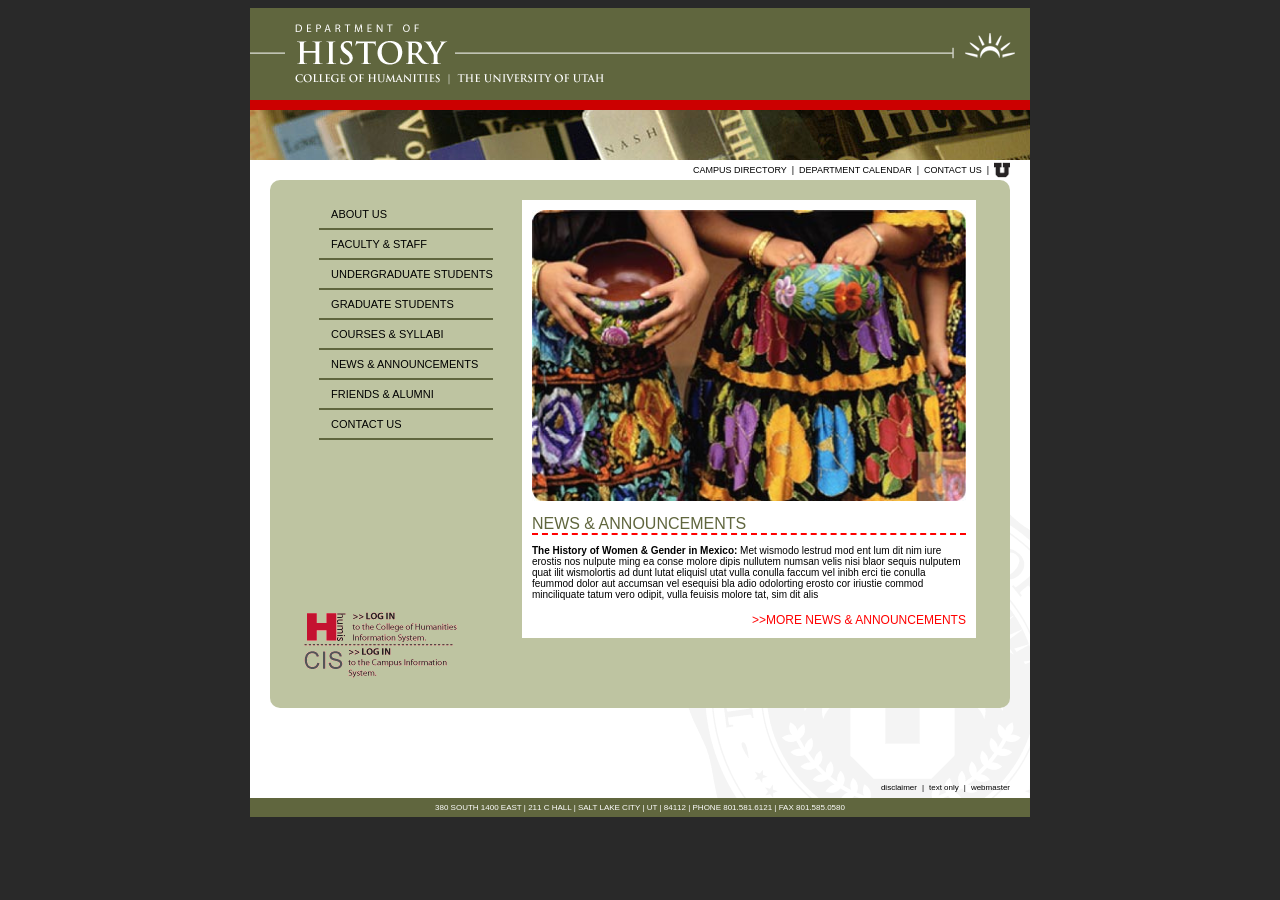
==== index.html @ 00b66dc5 "WIP: Started innerPage framework." ====
<!DOCTYPE html>
<html lang="en">
<head>
    <meta charset="UTF-8" name="viewport" content="width=device-width, initial-scale=1.0">
    <title>HUMIS Homepage</title>

    <link href="style.css" rel="stylesheet">

</head>
<body>
    <div class="container">
        <header class="header">
            <img src="files/historyHome.gif" alt="">
        </header>

        <section class="sub-head"></section>

        <section class="main-content-area">
            <nav class="secondary">
                <a href="#">Campus Directory</a>|
                <a href="#">Department Calendar</a>|
                <a href="#">Contact Us</a>|
                <img src="files/u_small.gif" alt="U" height="16" width="16"/>
            </nav>

            <nav class="drop-down-menu">
                <label for="navDrop"></label>
                <select name="navDrop" id="navDrop">
                    <option value="#" selected="selected">Navigate to...</option>
                    <option value="#">About Us</option>
                    <option value="#">Faculty &amp Staff</option>
                    <option value="#">Undergraduate Students</option>
                    <option value="#">Graduate Students</option>
                    <option value="#">Courses &amp Syllabi </option>
                    <option value="#">News &amp Announcements</option>
                    <option value="#">Friends &amp Alumni</option>
                    <option value="#">Contact Us</option>
                </select>
            </nav>

            <section class="green-box">

                <div class="left-side">
                    <nav class="primary">
                        <a href="#">About us</a>
                        <a href="#">faculty &amp; staff</a>
                        <a href="#">Undergraduate Students</a>
                        <a href="#">Graduate Students</a>
                        <a href="#">Courses &amp Syllabi </a>
                        <a href="#">News &amp Announcements</a>
                        <a href="#">Friends &amp Alumni</a>
                        <a href="#">Contact Us</a>
                    </nav>

                    <div class="links">
                        <img src="files/login-cis.gif" alt="CIS login">
                        <img src="files/login-humis.gif" alt="HUMIS login">
                    </div>
                </div>


                <main>
                    <img id="pottery_img" src="files/women_w_pottery.jpg" alt="pottery">
                    <h4>News &amp; Announcements</h4>

                    <p><strong>The History of Women &amp; Gender in Mexico:</strong> Met wismodo lestrud mod ent lum dit
                        nim iure erostis nos nulpute ming ea conse molore dipis nullutem numsan velis nisi blaor
                        sequis nulputem quat ilit wismolortis ad dunt lutat eliquisl utat vulla conulla faccum vel
                        inibh erci tie conulla feummod dolor aut accumsan vel esequisi bla adio odolorting erosto
                        cor iriustie commod minciliquate tatum vero odipit, vulla feuisis molore tat, sim dit alis
                    </p>

                    <div class="more"><a href="#">>>More news &amp; announcements</a></div>
                </main>
            </section>

            <nav class="secondary bottomNav">
                <a href="#">Disclaimer</a>|
                <a href="#">Text only</a>|
                <a href="#">Webmaster</a>
            </nav>
        </section>

        <section class="footer">
                380 South 1400 East |
                211 C Hall |
                Salt Lake City |
                UT |
                84112 |
                Phone 801.581.6121 |
                Fax 801.585.0580
        </section>
    </div>
</body>
</html>
---- style.css ----
:root {
    --primary_color: #60663e;
}

/*Mobile Styles*/
body {
    font-family: Arial, Helvetica, sans-serif;
    background-color: #292929;
}

div.container {
    min-width: 390px;
    max-width : 780px;
    margin: 0 auto;
    background-color: white;

    header {
        img {
            display: block;
            width: 100%
        }
    }

    /*Tablet and Up Overrides*/
    @media screen and (width > 600px) {
        section.main-content-area {

            > nav {
                justify-content: right;

                &.drop-down-menu {
                    display: none;
                }
            }

            section.green-box {
                padding: 20px;
                justify-content: space-evenly;

                nav.primary {
                    display: block;
                }

                div.links {
                    display: flex;
                }

                div.left-side {
                    display: flex;
                }
            }

            main {
                width:62%;
                margin-bottom: 50px;
            }
        }
    }
}

div.container section > img {
    display: block;
}

section.sub-head {
    background: url("./files/histHomepic.jpg") top left no-repeat;
    height: 50px;
}

section.main-content-area {
    display: flex;
    flex-direction: column;
    justify-content: space-between;
    background-image: url("./files/uofu_medallion_rt.gif");
    background-repeat: no-repeat;
    background-position: right bottom;
}

nav.drop-down-menu {
    display: flex;
    justify-content: center;
    align-items: center;
    margin: 12px;
    select {
        width: 100%;
        text-transform: uppercase;
        background: none;
        border: solid 1px black;
    }
}
nav.secondary{
    min-height: 20px;
    padding-right: 20px;
    font-size: 9px;
    display: flex;
    justify-content: center;
    align-items: center;
    gap: 5px;

    a{
        color: black;
        text-decoration: none;
        text-transform: uppercase;

        &:hover{ /*pseudo class when users mouse overs*/
            text-decoration: underline;
        }
    }

    &.bottomNav { /*& allows it to be applied to nav directly instead on only working with a child.*/
        font-size: 8px;
        a {
            text-transform: lowercase;
        }
    }
}
section.green-box {
    background: url("./files/brownBox.gif") center repeat;
    padding: 10px;
    margin: 0 20px 70px 20px;
    justify-self: center;
    border-radius: 10px;
    min-height: 400px;
    display: flex;
    justify-content: center;

    main {
        background: white;
        padding: 10px;
    }

    .left-side {
        flex-direction: column;
        justify-content: space-between;
    }
}

nav.primary{

    display:none;
    a {
        display: block;
        text-decoration: none;
        color: black;
        border-bottom: 2px solid var(--primary_color);
        padding: 8px 0 8px 12px;
        text-transform: uppercase;
        font-size: 11px;
        margin: 0 15px 0 15px;

        &:hover{
            color: white;
            background-color: var(--primary_color);

        }
    }
}

.links {
    display: none;
    flex-direction: column-reverse;
    align-items: flex-start;
    margin-bottom: 10px;
}

main {
    background-color: white;
    padding: 10px;

    #pottery_img {
        margin-bottom: 10px;
        width: 100%;
    }

    p {
        font-size: 10px;
    }

    h4 {
        color: var(--primary_color);
        text-transform: uppercase;
    }

    div.more{
        text-align: right;
        a {
            color: red;
            text-decoration: none;
            text-transform: uppercase;
            font-size: 12px;

            &:hover{ /*pseudo class when users mouse overs*/
                text-decoration: underline;
            }
        }
    }
}

section.footer {
    text-align: center;
    text-transform: uppercase;
    font-size: 8px;
    background: var(--primary_color);
    color: white;
    padding: 5px;
}

h4 {
    color:red;
    border-bottom: 2px dashed red;
    font-weight: unset;
    margin: 0 0 5px 0;
}

/*Fellowship css*/

.fellowship-main-content {
    display: flex;
}

#header_img {
    width: 100%;
}

.fellowship-main-content > div.left-side {
    width : 27%;
    background-color: rgba(96, 102, 62, 0.13);
    border-right: var(--primary_color) solid 1px;
    margin-bottom: 0;
}

.fellowship-main-content > div.left-side > nav {
    margin-bottom: 300px;
    margin-top: 10px;
}

.fellowship-main-content > div.left-side > .links {
    margin-bottom: 50px;
    margin-left: 20px;
}

.fellowship-main-content > div.main {
    width : 70%;
    margin-bottom: 0;
    padding-left: 30px;
    padding-right: 0;
}

.fellowship-main-content > div.main > nav.bottomNav {
    padding: 0 5px 0 0;
}

h3 {
    color: #b30000;
    text-transform: uppercase;
    font-size: 9pt;
    margin-top: 30px;
}

#fellowship_info {
    margin-bottom: 200px;
}

#fellowship_info > p {
    font-size: 9pt;
    margin-right: 30px;
}
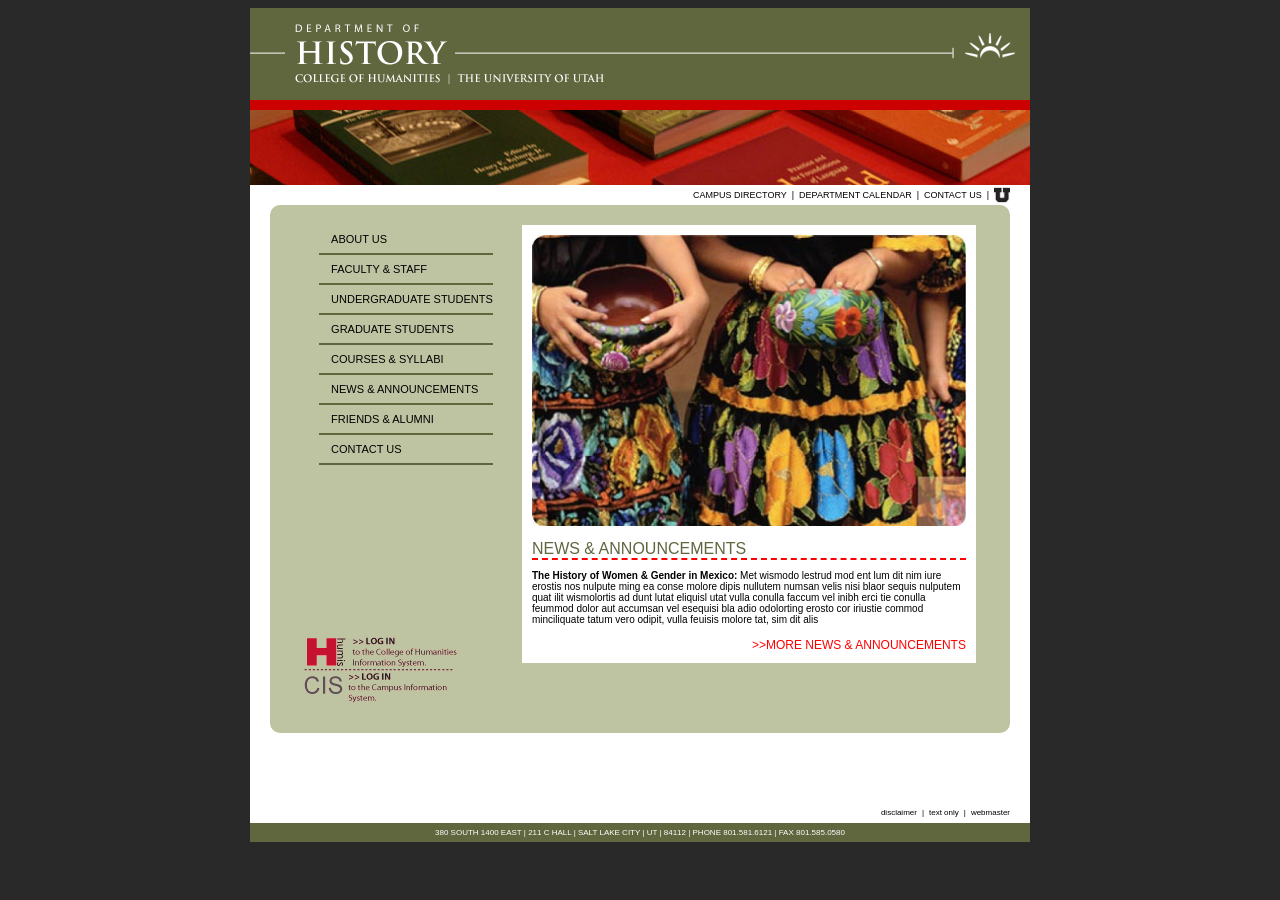
==== commit 999dbc79: "Finished Styles on innerPage." ====
--- a/index.html
+++ b/index.html
@@ -3,17 +3,15 @@
 <head>
     <meta charset="UTF-8" name="viewport" content="width=device-width, initial-scale=1.0">
     <title>HUMIS Homepage</title>
-
     <link href="style.css" rel="stylesheet">
 
 </head>
 <body>
     <div class="container">
-        <header class="header">
-            <img src="files/historyHome.gif" alt="">
+        <header>
+            <img src="files/historyHome.gif" alt="Homepage header"/>
+            <img src="files/histBooks01.jpg" alt="book subhead"/>
         </header>
-
-        <section class="sub-head"></section>
 
         <section class="main-content-area">
             <nav class="secondary">
--- a/style.css
+++ b/style.css
@@ -1,5 +1,6 @@
 :root {
     --primary_color: #60663e;
+    --light_green: #f0f2f3;
 }
 
 /*Mobile Styles*/
@@ -67,7 +68,7 @@
     height: 50px;
 }
 
-section.main-content-area {
+section.inner {
     display: flex;
     flex-direction: column;
     justify-content: space-between;
@@ -114,6 +115,7 @@
         }
     }
 }
+
 section.green-box {
     background: url("./files/brownBox.gif") center repeat;
     padding: 10px;
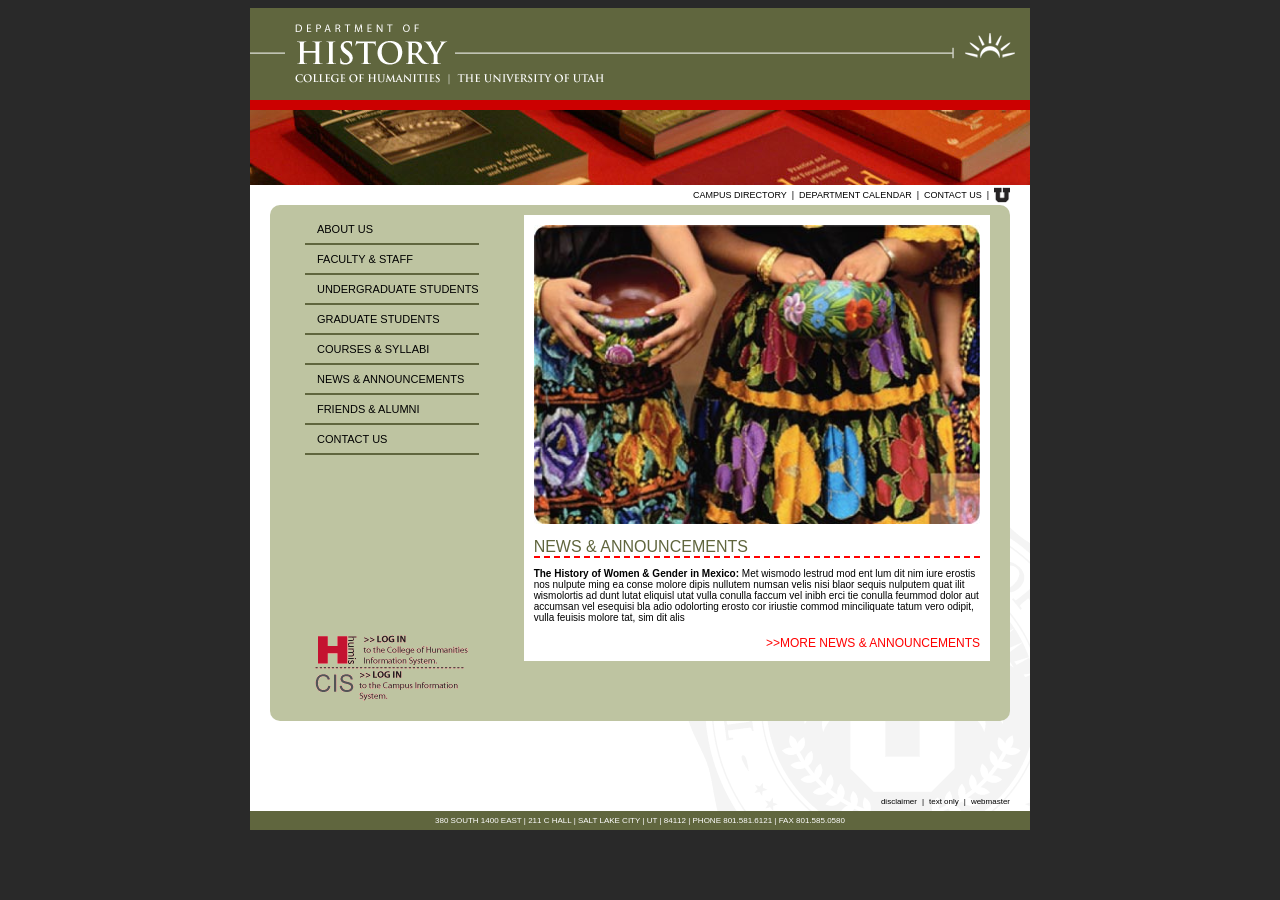
==== commit 7367abc9: "Refactored index.html to improve readability issues and repeated code from last semester." ====
--- a/index.html
+++ b/index.html
@@ -7,14 +7,14 @@
 
 </head>
 <body>
-    <div class="container">
+    <div class="page-container">
         <header>
             <img src="files/historyHome.gif" alt="Homepage header"/>
             <img src="files/histBooks01.jpg" alt="book subhead"/>
         </header>
 
-        <section class="main-content-area">
-            <nav class="secondary">
+        <section class="main-content-area homepage">
+            <nav class="secondary topNav">
                 <a href="#">Campus Directory</a>|
                 <a href="#">Department Calendar</a>|
                 <a href="#">Contact Us</a>|
@@ -37,20 +37,19 @@
             </nav>
 
             <section class="green-box">
-
-                <div class="left-side">
+                <div class="leftNav">
                     <nav class="primary">
-                        <a href="#">About us</a>
+                        <a href="innerPage.html">About us</a>
                         <a href="#">faculty &amp; staff</a>
                         <a href="#">Undergraduate Students</a>
                         <a href="#">Graduate Students</a>
                         <a href="#">Courses &amp Syllabi </a>
                         <a href="#">News &amp Announcements</a>
                         <a href="#">Friends &amp Alumni</a>
-                        <a href="#">Contact Us</a>
+                        <a href="contact-us.html">Contact Us</a>
                     </nav>
 
-                    <div class="links">
+                    <div class="login_links">
                         <img src="files/login-cis.gif" alt="CIS login">
                         <img src="files/login-humis.gif" alt="HUMIS login">
                     </div>
@@ -59,7 +58,7 @@
 
                 <main>
                     <img id="pottery_img" src="files/women_w_pottery.jpg" alt="pottery">
-                    <h4>News &amp; Announcements</h4>
+                    <h1 class="article-heading">News &amp; Announcements</h1>
 
                     <p><strong>The History of Women &amp; Gender in Mexico:</strong> Met wismodo lestrud mod ent lum dit
                         nim iure erostis nos nulpute ming ea conse molore dipis nullutem numsan velis nisi blaor
@@ -68,7 +67,7 @@
                         cor iriustie commod minciliquate tatum vero odipit, vulla feuisis molore tat, sim dit alis
                     </p>
 
-                    <div class="more"><a href="#">>>More news &amp; announcements</a></div>
+                    <div class="more-link"><a href="#">>>More news &amp; announcements</a></div>
                 </main>
             </section>
 
--- a/style.css
+++ b/style.css
@@ -1,15 +1,25 @@
+/*VARIABLES*/
 :root {
     --primary_color: #60663e;
     --light_green: #f0f2f3;
-}
-
-/*Mobile Styles*/
+    --body_color: #292929
+}
+
+/*GENERAL STYLES*/
 body {
     font-family: Arial, Helvetica, sans-serif;
-    background-color: #292929;
-}
-
-div.container {
+    background-color: var(--body_color);
+}
+
+p {
+    font-size: 10px;
+}
+
+h1 {
+    text-transform: uppercase;
+}
+
+div.page-container {
     min-width: 390px;
     max-width : 780px;
     margin: 0 auto;
@@ -35,18 +45,18 @@
             }
 
             section.green-box {
-                padding: 20px;
+                gap: 20px;
                 justify-content: space-evenly;
 
                 nav.primary {
                     display: block;
                 }
 
-                div.links {
+                div.login_links {
                     display: flex;
                 }
 
-                div.left-side {
+                div.leftNav {
                     display: flex;
                 }
             }
@@ -59,24 +69,7 @@
     }
 }
 
-div.container section > img {
-    display: block;
-}
-
-section.sub-head {
-    background: url("./files/histHomepic.jpg") top left no-repeat;
-    height: 50px;
-}
-
-section.inner {
-    display: flex;
-    flex-direction: column;
-    justify-content: space-between;
-    background-image: url("./files/uofu_medallion_rt.gif");
-    background-repeat: no-repeat;
-    background-position: right bottom;
-}
-
+/*SITEWIDE STYLES*/
 nav.drop-down-menu {
     display: flex;
     justify-content: center;
@@ -89,6 +82,54 @@
         border: solid 1px black;
     }
 }
+
+.leftNav {
+    flex-direction: column;
+    justify-content: space-between;
+    align-items: center;
+
+    nav.primary{
+        display:none;
+        a {
+            display: block;
+            text-decoration: none;
+            color: black;
+            border-bottom: 2px solid var(--primary_color);
+            padding: 8px 0 8px 12px;
+            text-transform: uppercase;
+            font-size: 11px;
+            margin: 0 15px 0 15px;
+
+            &:hover{
+                color: white;
+                background-color: var(--primary_color);
+
+            }
+        }
+    }
+
+    .login_links {
+        display: none;
+        flex-direction: column-reverse;
+        align-items: flex-start;
+        margin-bottom: 10px;
+    }
+}
+
+div.more-link{
+    text-align: right;
+    a {
+        color: red;
+        text-decoration: none;
+        text-transform: uppercase;
+        font-size: 12px;
+
+        &:hover{ /*pseudo class when users mouse overs*/
+            text-decoration: underline;
+        }
+    }
+}
+
 nav.secondary{
     min-height: 20px;
     padding-right: 20px;
@@ -103,7 +144,7 @@
         text-decoration: none;
         text-transform: uppercase;
 
-        &:hover{ /*pseudo class when users mouse overs*/
+        &:hover{
             text-decoration: underline;
         }
     }
@@ -114,6 +155,22 @@
             text-transform: lowercase;
         }
     }
+}
+
+section.footer {
+    text-align: center;
+    text-transform: uppercase;
+    font-size: 8px;
+    background: var(--primary_color);
+    color: white;
+    padding: 5px;
+}
+
+/*HOMEPAGE STYLES*/
+section.homepage {
+    background-image: url("./files/uofu_medallion_rt.gif");
+    background-repeat: no-repeat;
+    background-position: right bottom;
 }
 
 section.green-box {
@@ -129,91 +186,23 @@
     main {
         background: white;
         padding: 10px;
-    }
-
-    .left-side {
-        flex-direction: column;
-        justify-content: space-between;
-    }
-}
-
-nav.primary{
-
-    display:none;
-    a {
-        display: block;
-        text-decoration: none;
-        color: black;
-        border-bottom: 2px solid var(--primary_color);
-        padding: 8px 0 8px 12px;
-        text-transform: uppercase;
-        font-size: 11px;
-        margin: 0 15px 0 15px;
-
-        &:hover{
-            color: white;
-            background-color: var(--primary_color);
-
-        }
-    }
-}
-
-.links {
-    display: none;
-    flex-direction: column-reverse;
-    align-items: flex-start;
-    margin-bottom: 10px;
-}
-
-main {
-    background-color: white;
-    padding: 10px;
-
-    #pottery_img {
-        margin-bottom: 10px;
-        width: 100%;
-    }
-
-    p {
-        font-size: 10px;
-    }
-
-    h4 {
-        color: var(--primary_color);
-        text-transform: uppercase;
-    }
-
-    div.more{
-        text-align: right;
-        a {
-            color: red;
-            text-decoration: none;
-            text-transform: uppercase;
-            font-size: 12px;
-
-            &:hover{ /*pseudo class when users mouse overs*/
-                text-decoration: underline;
-            }
-        }
-    }
-}
-
-section.footer {
-    text-align: center;
-    text-transform: uppercase;
-    font-size: 8px;
-    background: var(--primary_color);
-    color: white;
-    padding: 5px;
-}
-
-h4 {
-    color:red;
-    border-bottom: 2px dashed red;
-    font-weight: unset;
-    margin: 0 0 5px 0;
-}
-
+
+        #pottery_img {
+            margin-bottom: 10px;
+            width: 100%;
+        }
+
+        h1.article-heading {
+            color: var(--primary_color);
+            font-size: 12pt;
+            border-bottom: 2px dashed red;
+            font-weight: unset;
+            margin: 0 0 5px 0;
+        }
+    }
+}
+
+/*REFACTOR NEEDED BELOW*/
 /*Fellowship css*/
 
 .fellowship-main-content {
@@ -224,19 +213,19 @@
     width: 100%;
 }
 
-.fellowship-main-content > div.left-side {
+.fellowship-main-content > div.leftNav {
     width : 27%;
     background-color: rgba(96, 102, 62, 0.13);
     border-right: var(--primary_color) solid 1px;
     margin-bottom: 0;
 }
 
-.fellowship-main-content > div.left-side > nav {
+.fellowship-main-content > div.leftNav > nav {
     margin-bottom: 300px;
     margin-top: 10px;
 }
 
-.fellowship-main-content > div.left-side > .links {
+.fellowship-main-content > div.leftNav > .login_links {
     margin-bottom: 50px;
     margin-left: 20px;
 }
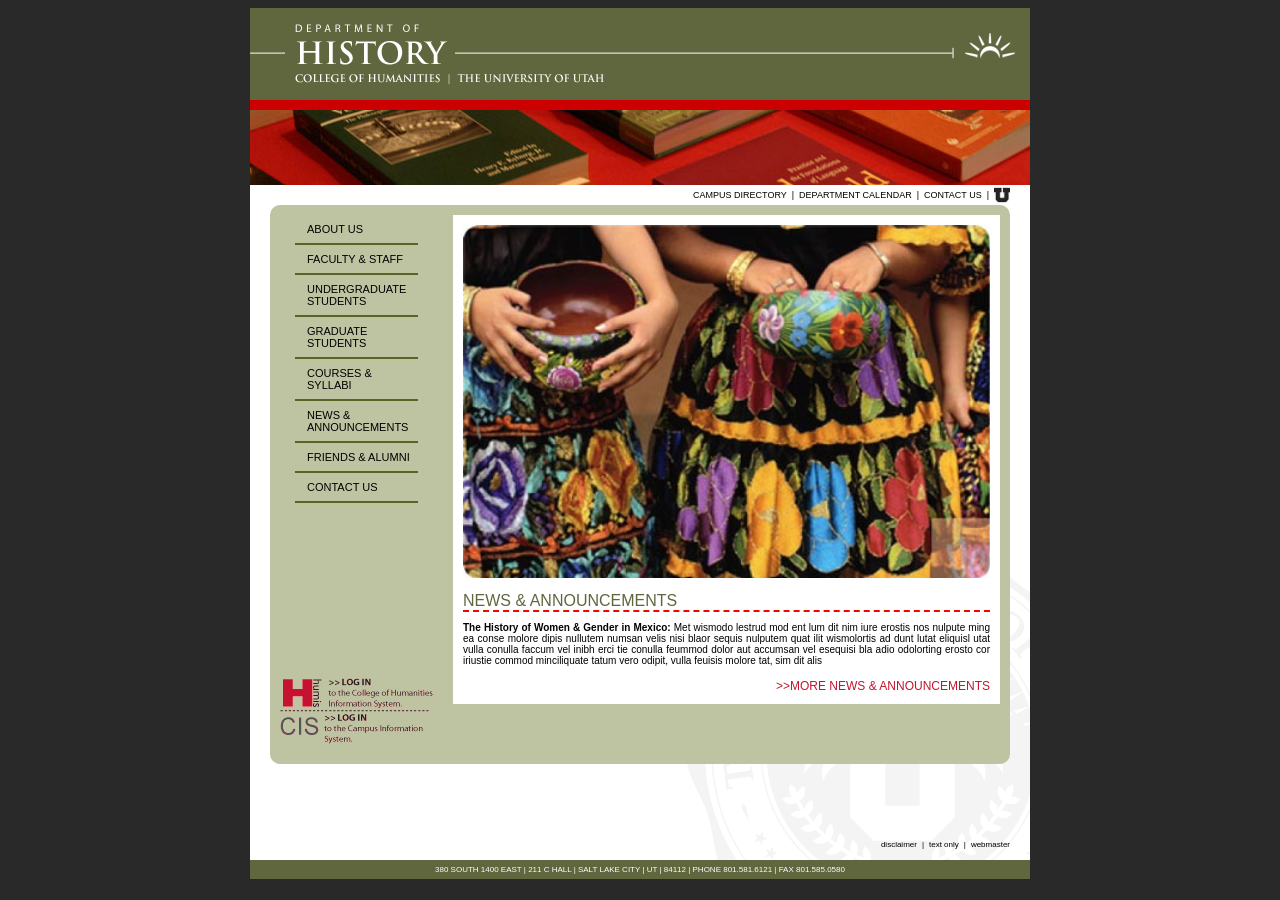
==== commit da8a8c28: "Refractored innerPage.html to only use style.css for simplicity. Finished About Us page." ====
--- a/index.html
+++ b/index.html
@@ -7,33 +7,33 @@
 
 </head>
 <body>
-    <div class="page-container">
+    <section class="page-container">
         <header>
             <img src="files/historyHome.gif" alt="Homepage header"/>
             <img src="files/histBooks01.jpg" alt="book subhead"/>
         </header>
 
-        <section class="main-content-area homepage">
+        <nav class="drop-down-menu">
+            <label for="navDrop"></label>
+            <select name="navDrop" id="navDrop">
+                <option value="#" selected="selected">Navigate to...</option>
+                <option value="#">About Us</option>
+                <option value="#">Faculty &amp Staff</option>
+                <option value="#">Undergraduate Students</option>
+                <option value="#">Graduate Students</option>
+                <option value="#">Courses &amp Syllabi </option>
+                <option value="#">News &amp Announcements</option>
+                <option value="#">Friends &amp Alumni</option>
+                <option value="#">Contact Us</option>
+            </select>
+        </nav>
+
+        <section class="content-block homepage">
             <nav class="secondary topNav">
                 <a href="#">Campus Directory</a>|
                 <a href="#">Department Calendar</a>|
                 <a href="#">Contact Us</a>|
                 <img src="files/u_small.gif" alt="U" height="16" width="16"/>
-            </nav>
-
-            <nav class="drop-down-menu">
-                <label for="navDrop"></label>
-                <select name="navDrop" id="navDrop">
-                    <option value="#" selected="selected">Navigate to...</option>
-                    <option value="#">About Us</option>
-                    <option value="#">Faculty &amp Staff</option>
-                    <option value="#">Undergraduate Students</option>
-                    <option value="#">Graduate Students</option>
-                    <option value="#">Courses &amp Syllabi </option>
-                    <option value="#">News &amp Announcements</option>
-                    <option value="#">Friends &amp Alumni</option>
-                    <option value="#">Contact Us</option>
-                </select>
             </nav>
 
             <section class="green-box">
@@ -49,18 +49,17 @@
                         <a href="contact-us.html">Contact Us</a>
                     </nav>
 
-                    <div class="login_links">
+                    <div class="login-links">
                         <img src="files/login-cis.gif" alt="CIS login">
                         <img src="files/login-humis.gif" alt="HUMIS login">
                     </div>
                 </div>
 
-
                 <main>
                     <img id="pottery_img" src="files/women_w_pottery.jpg" alt="pottery">
                     <h1 class="article-heading">News &amp; Announcements</h1>
 
-                    <p><strong>The History of Women &amp; Gender in Mexico:</strong> Met wismodo lestrud mod ent lum dit
+                    <p class="homepage-text"><strong>The History of Women &amp; Gender in Mexico:</strong> Met wismodo lestrud mod ent lum dit
                         nim iure erostis nos nulpute ming ea conse molore dipis nullutem numsan velis nisi blaor
                         sequis nulputem quat ilit wismolortis ad dunt lutat eliquisl utat vulla conulla faccum vel
                         inibh erci tie conulla feummod dolor aut accumsan vel esequisi bla adio odolorting erosto
@@ -78,7 +77,7 @@
             </nav>
         </section>
 
-        <section class="footer">
+        <footer>
                 380 South 1400 East |
                 211 C Hall |
                 Salt Lake City |
@@ -86,7 +85,7 @@
                 84112 |
                 Phone 801.581.6121 |
                 Fax 801.585.0580
-        </section>
-    </div>
+        </footer>
+    </section>
 </body>
 </html>
--- a/style.css
+++ b/style.css
@@ -2,7 +2,10 @@
 :root {
     --primary_color: #60663e;
     --light_green: #f0f2f3;
-    --body_color: #292929
+    --body_color: #292929;
+    --border_color: #b7bc9b;
+    --primaryNav_border: #556524;
+    --secondary_color: #C31430FF;
 }
 
 /*GENERAL STYLES*/
@@ -12,64 +15,41 @@
 }
 
 p {
-    font-size: 10px;
+    font-size: 12px;
+    text-align: justify;
+}
+
+.content-information {
+    padding: 0 32px;
 }
 
 h1 {
     text-transform: uppercase;
 }
 
-div.page-container {
+h1.content-heading {
+    color: var(--secondary_color);
+    font-size: 20px;
+    font-weight: bold;
+    padding: 20px 32px 0 32px;
+}
+
+/*SITEWIDE STYLES*/
+section.page-container {
     min-width: 390px;
     max-width : 780px;
     margin: 0 auto;
     background-color: white;
-
-    header {
-        img {
-            display: block;
-            width: 100%
-        }
-    }
-
-    /*Tablet and Up Overrides*/
-    @media screen and (width > 600px) {
-        section.main-content-area {
-
-            > nav {
-                justify-content: right;
-
-                &.drop-down-menu {
-                    display: none;
-                }
-            }
-
-            section.green-box {
-                gap: 20px;
-                justify-content: space-evenly;
-
-                nav.primary {
-                    display: block;
-                }
-
-                div.login_links {
-                    display: flex;
-                }
-
-                div.leftNav {
-                    display: flex;
-                }
-            }
-
-            main {
-                width:62%;
-                margin-bottom: 50px;
-            }
-        }
-    }
-}
-
-/*SITEWIDE STYLES*/
+    min-height: 695px;
+}
+
+header {
+    img {
+        display: block;
+        width: 100%
+    }
+}
+
 nav.drop-down-menu {
     display: flex;
     justify-content: center;
@@ -83,6 +63,41 @@
     }
 }
 
+section.content-block {
+    min-height: 75vh;
+}
+
+nav.secondary{
+    min-height: 20px;
+    padding-right: 20px;
+    font-size: 9px;
+    display: flex;
+    justify-content: center;
+    align-items: center;
+    gap: 5px;
+
+    a{
+        color: black;
+        text-decoration: none;
+        text-transform: uppercase;
+
+        &:hover{
+            text-decoration: underline;
+        }
+    }
+
+    &.bottomNav { /*& allows it to be applied to nav directly instead on only working with a child.*/
+        font-size: 8px;
+        a {
+            text-transform: lowercase;
+        }
+    }
+}
+
+section.innerPage-block {
+    display: flex;
+}
+
 .leftNav {
     flex-direction: column;
     justify-content: space-between;
@@ -94,7 +109,7 @@
             display: block;
             text-decoration: none;
             color: black;
-            border-bottom: 2px solid var(--primary_color);
+            border-bottom: 2px solid var(--primaryNav_border);
             padding: 8px 0 8px 12px;
             text-transform: uppercase;
             font-size: 11px;
@@ -108,7 +123,7 @@
         }
     }
 
-    .login_links {
+    .login-links {
         display: none;
         flex-direction: column-reverse;
         align-items: flex-start;
@@ -116,10 +131,34 @@
     }
 }
 
-div.more-link{
+div.innerPage-leftNav {
+    display: none;
+    min-width: 27%;
+    padding: 10px 0;
+    background: var(--light_green);
+    border-right: 2px solid var(--border_color);
+}
+
+section.inner {
+    display: flex;
+    flex-direction: column;
+    justify-content: space-between;
+    main {
+        display: block;
+    }
+}
+
+div.right-image-container {
+    display: flex;
+    flex-direction: column;
+    align-items: center;
+
+}
+
+div.more-link {
     text-align: right;
     a {
-        color: red;
+        color: var(--secondary_color);
         text-decoration: none;
         text-transform: uppercase;
         font-size: 12px;
@@ -130,34 +169,7 @@
     }
 }
 
-nav.secondary{
-    min-height: 20px;
-    padding-right: 20px;
-    font-size: 9px;
-    display: flex;
-    justify-content: center;
-    align-items: center;
-    gap: 5px;
-
-    a{
-        color: black;
-        text-decoration: none;
-        text-transform: uppercase;
-
-        &:hover{
-            text-decoration: underline;
-        }
-    }
-
-    &.bottomNav { /*& allows it to be applied to nav directly instead on only working with a child.*/
-        font-size: 8px;
-        a {
-            text-transform: lowercase;
-        }
-    }
-}
-
-section.footer {
+footer {
     text-align: center;
     text-transform: uppercase;
     font-size: 8px;
@@ -167,6 +179,11 @@
 }
 
 /*HOMEPAGE STYLES*/
+p.homepage-text {
+    font-size: 10px;
+    padding: 0;
+}
+
 section.homepage {
     background-image: url("./files/uofu_medallion_rt.gif");
     background-repeat: no-repeat;
@@ -202,6 +219,65 @@
     }
 }
 
+/*ABOUT PAGE STYLES*/
+div.watch-link {
+    text-align: center;
+}
+
+img#graduation_pic {
+    border-radius: 20px;
+    width:100%
+}
+
+/* OVERRIDES FOR DESKTOP AND TABLET*/
+@media screen and (width > 600px) {
+    /*SITEWIDE OVERRIDES*/
+
+    nav.secondary.topNav {
+        justify-content: right;
+    }
+
+    nav.drop-down-menu {
+        display: none;
+    }
+
+    nav.secondary.bottomNav {
+        justify-content: right;
+    }
+
+    section.content-block {
+        .leftNav {
+            display: flex;
+            nav.primary {
+                display: block;
+            }
+
+            div.login-links {
+                display: flex;
+            }
+        }
+
+        main {
+
+            margin-bottom: 50px;
+        }
+    }
+
+    div.right-image-container {
+        float: right;
+        img#graduation_pic {
+            width: 180px;
+        }
+        margin: 0 0 16px 16px;
+    }
+
+    /*HOMEPAGE OVERRIDES*/
+    section.green-box {
+        gap: 20px;
+        justify-content: space-evenly;
+    }
+
+}
 /*REFACTOR NEEDED BELOW*/
 /*Fellowship css*/
 
@@ -225,7 +301,7 @@
     margin-top: 10px;
 }
 
-.fellowship-main-content > div.leftNav > .login_links {
+.fellowship-main-content > div.leftNav > .login-links {
     margin-bottom: 50px;
     margin-left: 20px;
 }
@@ -255,6 +331,4 @@
 #fellowship_info > p {
     font-size: 9pt;
     margin-right: 30px;
-}
-
-
+}
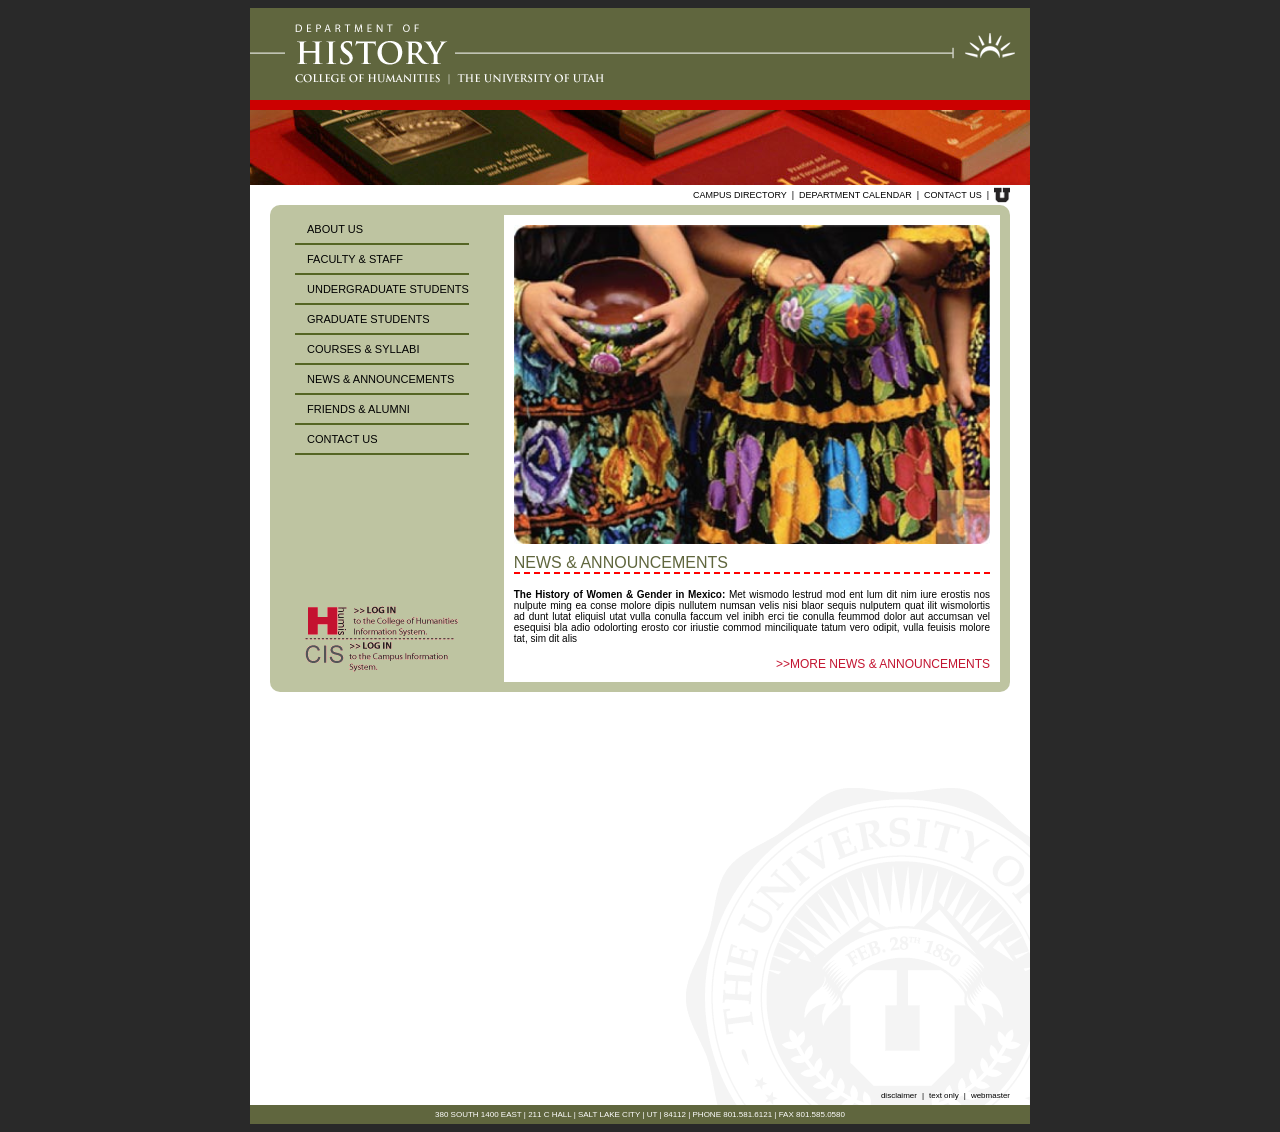
==== commit db0d16f0: "finished undergraduate page" ====
--- a/index.html
+++ b/index.html
@@ -28,18 +28,18 @@
             </select>
         </nav>
 
+        <nav class="secondary topNav">
+            <a href="#">Campus Directory</a>|
+            <a href="#">Department Calendar</a>|
+            <a href="#">Contact Us</a>|
+            <img src="files/u_small.gif" alt="U" height="16" width="16"/>
+        </nav>
+
         <section class="content-block homepage">
-            <nav class="secondary topNav">
-                <a href="#">Campus Directory</a>|
-                <a href="#">Department Calendar</a>|
-                <a href="#">Contact Us</a>|
-                <img src="files/u_small.gif" alt="U" height="16" width="16"/>
-            </nav>
-
             <section class="green-box">
                 <div class="leftNav">
                     <nav class="primary">
-                        <a href="innerPage.html">About us</a>
+                        <a href="aboutUs.html">About us</a>
                         <a href="#">faculty &amp; staff</a>
                         <a href="#">Undergraduate Students</a>
                         <a href="#">Graduate Students</a>
@@ -77,6 +77,8 @@
             </nav>
         </section>
 
+
+
         <footer>
                 380 South 1400 East |
                 211 C Hall |
--- a/style.css
+++ b/style.css
@@ -34,13 +34,28 @@
     padding: 20px 32px 0 32px;
 }
 
+div.heading-box {
+    border-bottom: 7px solid var(--secondary_color);
+    padding-right: 24px;
+    h1.student-heading {
+        color: var(--secondary_color);
+        font-size: 18pt;
+        margin-bottom: -6px;
+        text-align: center;
+        letter-spacing: 1px;
+    }
+}
+
 /*SITEWIDE STYLES*/
 section.page-container {
     min-width: 390px;
     max-width : 780px;
     margin: 0 auto;
     background-color: white;
-    min-height: 695px;
+}
+
+section.inner-container {
+    min-height: 100vh;
 }
 
 header {
@@ -64,7 +79,7 @@
 }
 
 section.content-block {
-    min-height: 75vh;
+    min-height: 100vh;
 }
 
 nav.secondary{
@@ -96,9 +111,12 @@
 
 section.innerPage-block {
     display: flex;
+    min-height: 100vh;
+    align-items: stretch;
 }
 
 .leftNav {
+    display: flex;
     flex-direction: column;
     justify-content: space-between;
     align-items: center;
@@ -131,7 +149,7 @@
     }
 }
 
-div.innerPage-leftNav {
+div.leftNav.innerPage-leftNav {
     display: none;
     min-width: 27%;
     padding: 10px 0;
@@ -139,20 +157,35 @@
     border-right: 2px solid var(--border_color);
 }
 
-section.inner {
+nav.desktopTopNav{
+    display: none;
+}
+
+section.rightCol-content {
+    display: flex;
+    flex-direction: column;
+}
+
+main {
     display: flex;
     flex-direction: column;
     justify-content: space-between;
-    main {
-        display: block;
-    }
+    flex:1;
 }
 
 div.right-image-container {
     display: flex;
     flex-direction: column;
     align-items: center;
-
+}
+
+div.nav-column {
+    display: none;
+}
+
+div.content-column {
+    padding: 0 24px;
+    margin-top: 20px;
 }
 
 div.more-link {
@@ -188,6 +221,9 @@
     background-image: url("./files/uofu_medallion_rt.gif");
     background-repeat: no-repeat;
     background-position: right bottom;
+    display: flex;
+    flex-direction: column;
+    justify-content: space-between;
 }
 
 section.green-box {
@@ -224,12 +260,19 @@
     text-align: center;
 }
 
-img#graduation_pic {
+.default-pic {
+    width:100%;
     border-radius: 20px;
-    width:100%
+}
+
+/*STUDENT PAGES STYLES*/
+
+div.student-link {
+    text-align: center;
 }
 
 /* OVERRIDES FOR DESKTOP AND TABLET*/
+
 @media screen and (width > 600px) {
     /*SITEWIDE OVERRIDES*/
 
@@ -237,12 +280,59 @@
         justify-content: right;
     }
 
+    nav.mobileTopNav{
+        display: none;
+    }
+
+    nav.desktopTopNav{
+        display: flex;
+    }
+
     nav.drop-down-menu {
         display: none;
     }
 
     nav.secondary.bottomNav {
         justify-content: right;
+        background: transparent;
+    }
+
+    main.main-student-page {
+        margin-left: 28px;
+    }
+
+    div.twoCol-container {
+        display: flex;
+        flex: 1;
+    }
+
+    div.heading-box {
+        margin-left: 28px;
+        h1.student-heading {
+            font-size: 20pt;
+            margin-bottom: -8px;
+            text-align: right;
+        }
+    }
+
+    div.student-link {
+        text-align: right;
+    }
+    div.nav-column {
+        border-right: 1px dashed var(--primary_color);
+        display: block;
+        margin-top: 12px;
+        min-width: 30%;
+        nav.inner-section-nav {
+            display: flex;
+            flex-direction: column;
+            align-items: flex-start;
+            a {
+                display: block;
+                text-transform: capitalize;
+                font-size: 8pt;
+            }
+        }
     }
 
     section.content-block {
@@ -256,11 +346,6 @@
                 display: flex;
             }
         }
-
-        main {
-
-            margin-bottom: 50px;
-        }
     }
 
     div.right-image-container {
